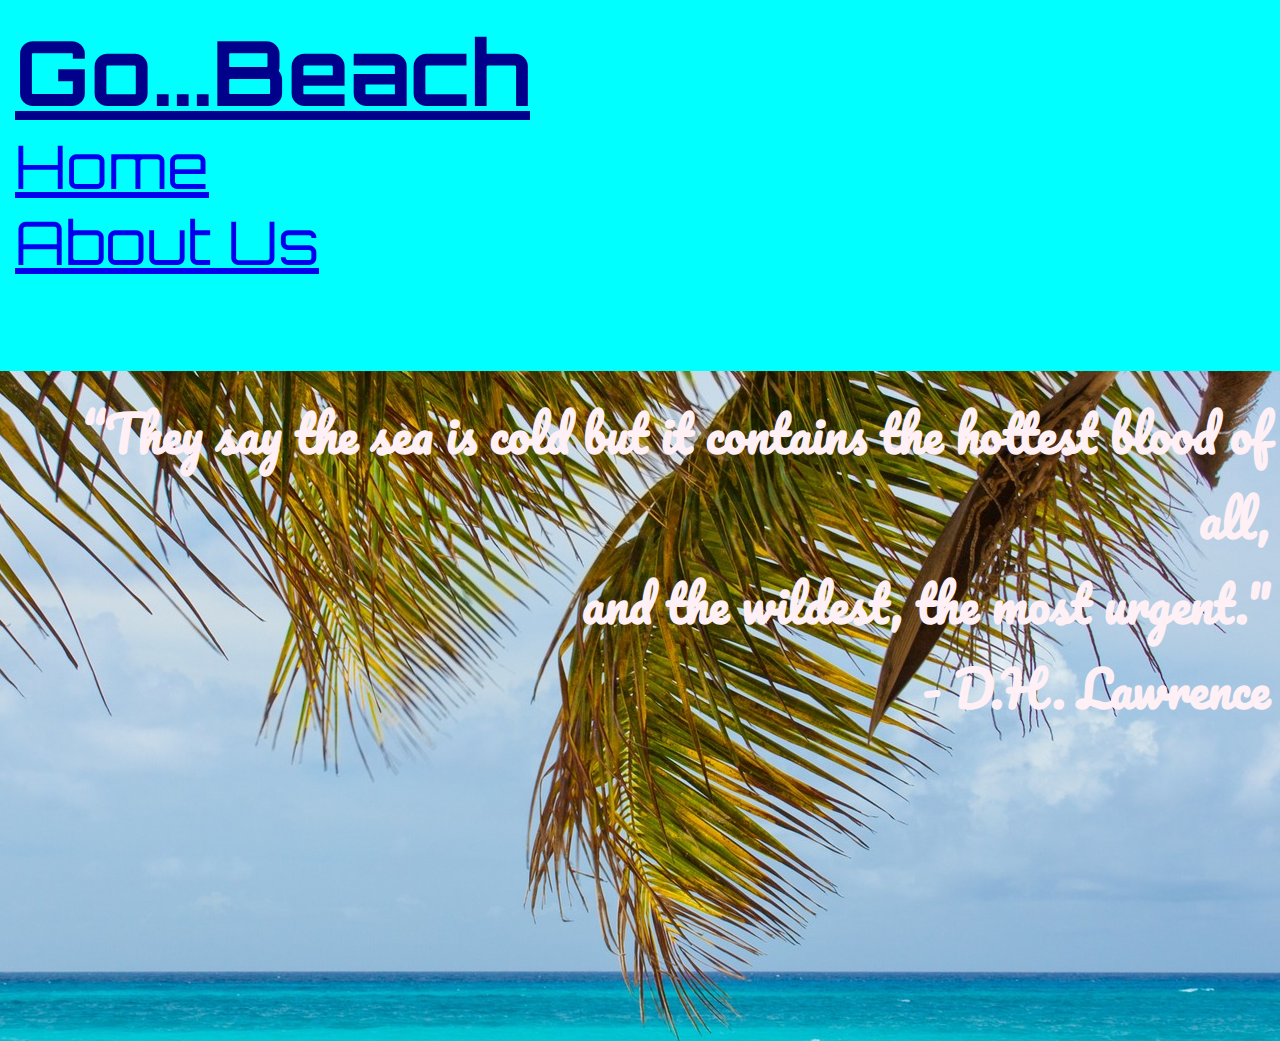
==== aboutus.html @ 8c05e609 "first commit" ====
<!DOCTYPE html>
<html lang="en-US">
<head>
    <meta charset="utf-8">
    <meta name="viewport" content="width=device-width, initial-scale=1.0">
    <title> Go Beach </title>
    <!--- various Google Fonts-->
    <link rel="stylesheet" href="css/style.css">
    <link href="https://fonts.googleapis.com/css?family=Orbitron" rel="stylesheet">
    <link href="https://fonts.googleapis.com/css?family=Merriweather|Orbitron" rel="stylesheet">
    <link href="https://fonts.googleapis.com/css?family=Pacifico" rel="stylesheet">
</head>

<body>

  <div id="container">  <!--- controlling div, ending by footer -->
       <nav>
           <h2> Go...Beach </h2>
           
            <ul><!--- update navigation for other page to link too-->
                <li><a href="index.html">Home</a></li>
                <li><a href="aboutus.html">About Us</a></li>
                <li><a href=""></a></li> <!--- use to add another page-->
            </ul>
          </nav>
      
      <header>
                               
          <h1> <p> “They say the sea is cold but it contains the hottest blood of all, </p>
              <p> and the wildest, the most urgent."  <!---<a href="http://explore.org/live-cams/player/hawaii-pipeline-cam"> </a> -->  </p>
        - D.H. Lawrence </h1>
        
    </header>
    
      
      <section id="aboutus-section-one">
             
          <article class="mutedpark">
              
         <!---controls # of box in window  --->
          <style> 
              
              
              </style>
          </article>
          
          <article class="flag">
              
          </article>
          
          <article class="water">
    
                   </article>
          <article class="fishheads">
          
          </article>
      </section>
      
      
      <section id="aboutus-section-two">
        
      </section>
      </div>
    
    <div id="container2"> <!--- create a 2nd id to change link page packgrounds?-->
---- css/style.css ----
/* Reset */
html, body, div, nav, header, section, article, footer, h1, h2, h3, p, img, ul, li {
    margin: 0;
    padding: 0;
}

#container { /* this controlls the total width of the page */
    max-width: 150vw; }
    

nav { /* this controlls the total width of the page */
    min-height: 200px;
    background-color: cyan;
    position: relative;
    color:   darkblue;
    font-size: 60px; 
    padding: 15px;
    font-family: 'Orbitron', sans-serif;
    text-decoration: underline;
}
    nav a:hover { /* this controls the nav hover over w/ mouse color*/
    background: #888;
    color: #000000;
}

nav a:visited {
    color: #003366;   
}
header {
    height:650px;  /* issue*/ 
    /* height: calc(100vh - 50px);*/ 
    color:  #fff0f5;
    font-size: 24px;
    text-align: right;
    padding-top: 20px;
    padding-right: 10px;
    font-family: 'Pacifico', cursive;
    background-color: #C0C0C0;
    background-position: center;
    background-image: url("/images2/beach-beautiful-blue-coast-40976.jpeg")
}
header a:visited {
    color: white;
}

header a:hover {
    background: #888;
    color: #000000;
}
/* class links didn't use 
.aboutus {
    background-image: url("../images/DSC00494.jpg") 
    
}

.contactus {
    background-image: url("../images/burger.jpg")
} */

       /* link didn't take 
        a: link {
background-image: url(https://www.earthcam.com/usa/newyork/highline/?cam=highline) }*/
    
    
    /* "a" went red" 
    a:visted {
background-image: url("https://www.earthcam.com/usa/newyork/highline/?cam=highline") }*/
    
       /*fonts wrong
{   font-family: 'Orbitron', sans-serif
    font-family: 'Merriweather', serif;
padding-top: 10px; }*/

/* not working 
.aboutus: {  
background-image: url("../images/PSX_20140215_001149.jpg")
} */

#section-one {
    display: flex;
   justify-content: space-between;

    }

#aboutus-section-one {
display: flex;
   justify-content: space-between;

}

/* --------THIS CONTROLS PHOTOS ON INDEX/HOME PAGE--------- */ 
.box {
   flex: 1; 
    background-image: url("../images2/beach-beverage-caribbean-cocktail-68672.jpeg");
    background-color: #FD7C6E;
    height: 400px;
    background-size: cover; /* controlled and resized image in box */
}

/* ----------------PHOTOS for ABOUTUS PAGE ------------ */
.flag {
    background-image: url("../images/flag.jpg")
    
}

.mutedpark {
    background-image: url("../images/mutedpark.jpg")
}
/* about-section-two not working 
#aboutus-section-two article: {
    background-image: url("../images/burger.jpg") */
}

.water {
    background-image: url("../images/water.jpg")
}
.fishheads {
    background-image: url("../images/fishheads.jpg")
}
/* ---------------- ABOVE PHOTOS for ABOUTUS PAGE ------------ */



 
#section-one article:first-child {
    background-image: url("../images2/beaches-shore-sea-sand-horizon-ocean-beach-waves-tropical-nature-wallpapers-hd-for-android-1366x768.jpg");
   
}

#article-2 {
    min-height: inherit; /* how to resize a picture */ 
    background-color: #ffff00; /* if want color square */
    background-image: url("../images2/waves.gif")
        
    
}
/* --------THIS CONTROLS PHOTOS ON ABOUT US PAGE--------- */ 
/*
#aboutus-section-one article: first-child {
    background-image: url("../images/DSC00536.jpg")
    display: flex; 
justify-content: space-between; }*/

/* -- might not correct 
#container2 {
    
}
#header2 {
    background-image: url("../images/DSC00494.jpg")
    color:  #778899;
    background-color: #986960;
    background-position: center
}  */

/*------THIS CONTROLS THE BLACK AND GREY LINE BELOW PHOTOS ---------*/
#section-two {
min-height: 20px;
    background-color: #000000;
}
footer {
    min-height: 20px;
    background-color: #778899; 
    text-align: center;
}
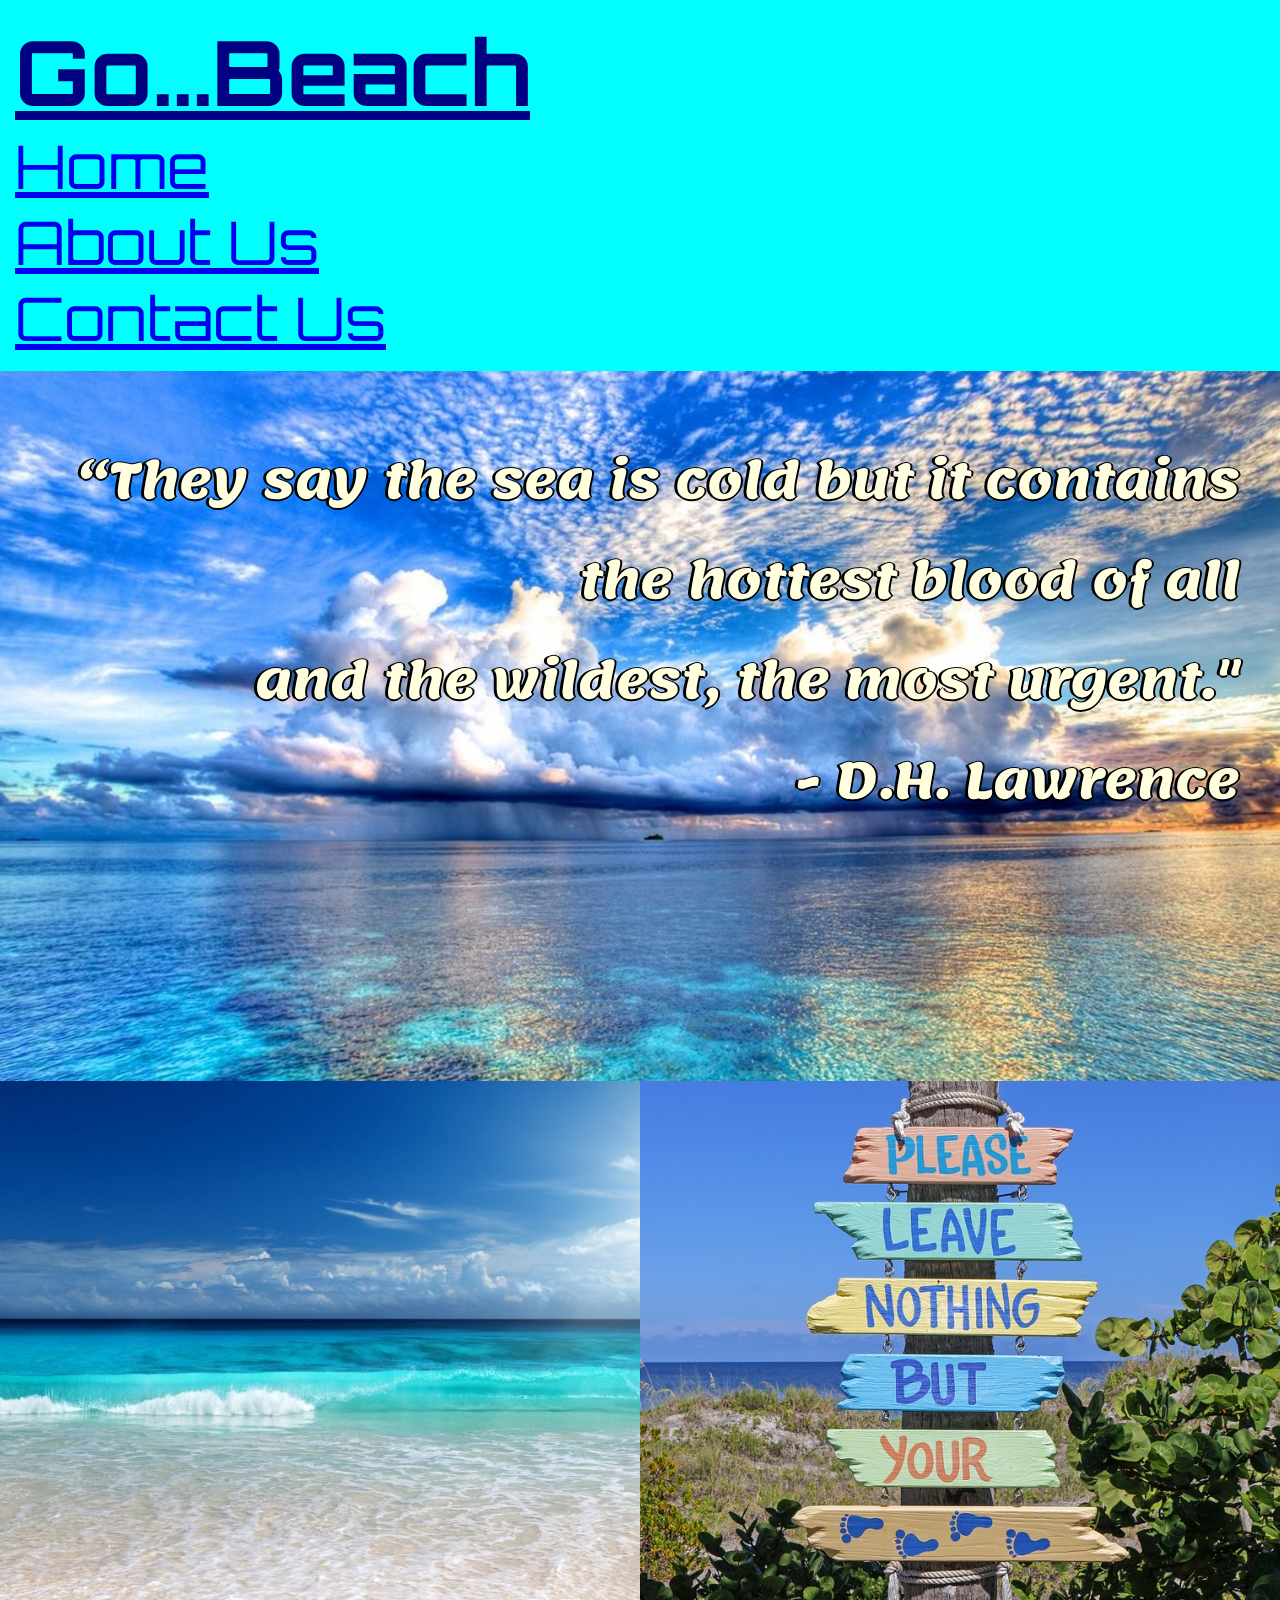
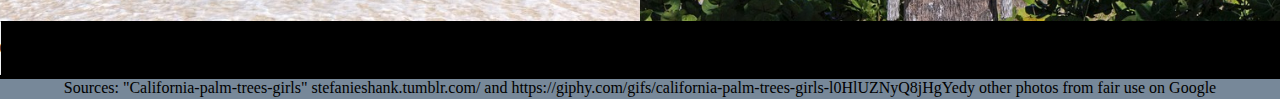
==== commit fb2012c8: "forty-six commit" ====
--- a/aboutus.html
+++ b/aboutus.html
@@ -7,60 +7,77 @@
     <!--- various Google Fonts-->
     <link rel="stylesheet" href="css/style.css">
     <link href="https://fonts.googleapis.com/css?family=Orbitron" rel="stylesheet">
-    <link href="https://fonts.googleapis.com/css?family=Merriweather|Orbitron" rel="stylesheet">
-    <link href="https://fonts.googleapis.com/css?family=Pacifico" rel="stylesheet">
+    <link href="https://fonts.googleapis.com/css?family=Lemonada" rel="stylesheet">
+
 </head>
 
 <body>
 
-  <div id="container">  <!--- controlling div, ending by footer -->
-       <nav>
-           <h2> Go...Beach </h2>
-           
-            <ul><!--- update navigation for other page to link too-->
+    <div id="container">
+        <!--- controlling div, ending by footer -->
+        <nav>
+            <h2> Go...Beach </h2>
+
+            <ul>
+                <!--- update navigation for other page to link too-->
                 <li><a href="index.html">Home</a></li>
                 <li><a href="aboutus.html">About Us</a></li>
-                <li><a href=""></a></li> <!--- use to add another page-->
+                <li>
+                    <a href="contactus.html">Contact Us</a>
+                </li>
+                   
+    
+                <!--- use to add another page-->
             </ul>
-          </nav>
-      
-      <header>
-                               
-          <h1> <p> “They say the sea is cold but it contains the hottest blood of all, </p>
-              <p> and the wildest, the most urgent."  <!---<a href="http://explore.org/live-cams/player/hawaii-pipeline-cam"> </a> -->  </p>
-        - D.H. Lawrence </h1>
-        
-    </header>
-    
-      
-      <section id="aboutus-section-one">
-             
-          <article class="mutedpark">
-              
-         <!---controls # of box in window  --->
-          <style> 
-              
-              
-              </style>
-          </article>
-          
-          <article class="flag">
-              
-          </article>
-          
-          <article class="water">
-    
-                   </article>
-          <article class="fishheads">
-          
-          </article>
-      </section>
-      
-      
-      <section id="aboutus-section-two">
-        
-      </section>
-      </div>
-    
-    <div id="container2"> <!--- create a 2nd id to change link page packgrounds?-->
-    +        </nav>
+
+        <header class="thatabout">
+
+
+
+            <h1>
+                <p> “They say the sea is cold but it contains the hottest blood of all</p>
+                <p> and the wildest, the most urgent."
+                    <!---<a href="http://explore.org/live-cams/player/hawaii-pipeline-cam"> </a> --></p>
+                - D.H. Lawrence </h1>
+
+        </header>
+
+        <section id="section-one">
+            <article class="box article-">
+
+            </article>
+            <article id="article-3" class="box">
+
+
+            </article>
+
+
+
+            <article class="poster">
+
+            </article>
+        </section>
+
+        <!-- 
+      <center> <img src="waves.gif" alt="wave" style="width:199%;"> </center> </-->
+
+        <section id="section-two">
+
+            <audio src="Crisp_Ocean_Waves-Mike_Koenig-1486046376.mp3" controls alt="Ocean Sounds" </audio>
+
+
+        </section>
+    </div>
+
+    <div id="container2">
+        <!--- create a 2nd id to change link page packgrounds?-->
+
+    </div>
+    <footer>
+        <P> Sources: "California-palm-trees-girls" stefanieshank.tumblr.com/ and https://giphy.com/gifs/california-palm-trees-girls-l0HlUZNyQ8jHgYedy other photos from fair use on Google </P>
+
+    </footer>
+
+</body>
+</html>--- a/css/style.css
+++ b/css/style.css
@@ -1,164 +1,144 @@
 /* Reset */
-html, body, div, nav, header, section, article, footer, h1, h2, h3, p, img, ul, li {
+
+html,
+body,
+div,
+nav,
+header,
+section,
+article,
+footer,
+h1,
+h2,
+h3,
+p,
+img,
+ul,
+li {
     margin: 0;
     padding: 0;
 }
 
-#container { /* this controlls the total width of the page */
-    max-width: 150vw; }
-    
+#container {
+    /* this controlls the total width of the page */
+    max-width: 150vw;
+}
 
-nav { /* this controlls the total width of the page */
+nav {
+    /* this controlls the total width of the page */
     min-height: 200px;
-    background-color: cyan;
+    background-color: #00ffff;
     position: relative;
-    color:   darkblue;
-    font-size: 60px; 
+    color: #000080;
+    font-size: 60px;
     padding: 15px;
     font-family: 'Orbitron', sans-serif;
     text-decoration: underline;
 }
-    nav a:hover { /* this controls the nav hover over w/ mouse color*/
+
+nav a:hover {
+    /* this controls the nav hover over w/ mouse color*/
     background: #888;
     color: #000000;
 }
 
 nav a:visited {
-    color: #003366;   
+    color: #003366;
 }
+
 header {
-    height:650px;  /* issue*/ 
-    /* height: calc(100vh - 50px);*/ 
-    color:  #fff0f5;
-    font-size: 24px;
+    height: 650px;
+    /* issue*/
+    /* height: calc(100vh - 50px);*/
+    color: #ffffe0;
+    font-size: 25px;
     text-align: right;
-    padding-top: 20px;
-    padding-right: 10px;
+    text-shadow: -3px 0 #000000, 0 2px #000000, 2px 0 #000000, 0 -1px #000000;
+    padding-top: 60px;
+    padding-right: 40px;
     font-family: 'Pacifico', cursive;
+    font-family: 'Lemonada', cursive;
     background-color: #C0C0C0;
     background-position: center;
-    background-image: url("/images2/beach-beautiful-blue-coast-40976.jpeg")
+    background-image: url("../images2/beach-beautiful-blue-coast-40976.jpeg")
 }
+
 header a:visited {
-    color: white;
+    color: #ffffff;
 }
+
+.thatabout {
+    background-image: url("../images2/landscapes-landscape-maldives-cloud-beauty-beach-ocean-sky-nature-photo-1366x768.jpg")
+}
+
+
+/*-----> do not need
+.newyork {
+    background-image: url("../images2/New_York_NYC.jpg")
+}--->*/
 
 header a:hover {
     background: #888;
     color: #000000;
 }
-/* class links didn't use 
-.aboutus {
-    background-image: url("../images/DSC00494.jpg") 
-    
-}
-
-.contactus {
-    background-image: url("../images/burger.jpg")
-} */
-
-       /* link didn't take 
-        a: link {
-background-image: url(https://www.earthcam.com/usa/newyork/highline/?cam=highline) }*/
-    
-    
-    /* "a" went red" 
-    a:visted {
-background-image: url("https://www.earthcam.com/usa/newyork/highline/?cam=highline") }*/
-    
-       /*fonts wrong
-{   font-family: 'Orbitron', sans-serif
-    font-family: 'Merriweather', serif;
-padding-top: 10px; }*/
-
-/* not working 
-.aboutus: {  
-background-image: url("../images/PSX_20140215_001149.jpg")
-} */
 
 #section-one {
     display: flex;
-   justify-content: space-between;
-
-    }
+    justify-content: space-between;
+}
 
 #aboutus-section-one {
-display: flex;
-   justify-content: space-between;
-
+    display: flex;
+    justify-content: space-between;
 }
 
-/* --------THIS CONTROLS PHOTOS ON INDEX/HOME PAGE--------- */ 
+
+/* --------THIS CONTROLS PHOTOS ON INDEX/HOME PAGE--------- */
+
 .box {
-   flex: 1; 
+    flex: 1;
     background-image: url("../images2/beach-beverage-caribbean-cocktail-68672.jpeg");
-    background-color: #FD7C6E;
+    font-size: 30px;
+    text-align: left;
+    color: #f88379;
+    /*color:#00ffff */
+    text-shadow: -1px 0 #000000, 0 2px #000000, 3px 0 #000000, 0 -1px #000000;
+    padding-top: 140px;
+    padding-left: 30px;
+    padding-right: 300px;
+    font-family: 'Artifika', serif;
+    background-position: center;
     height: 400px;
-    background-size: cover; /* controlled and resized image in box */
+    background-size: cover;
+    /* controlled and resized image in box */
 }
 
-/* ----------------PHOTOS for ABOUTUS PAGE ------------ */
-.flag {
-    background-image: url("../images/flag.jpg")
-    
-}
-
-.mutedpark {
-    background-image: url("../images/mutedpark.jpg")
-}
-/* about-section-two not working 
-#aboutus-section-two article: {
-    background-image: url("../images/burger.jpg") */
-}
-
-.water {
-    background-image: url("../images/water.jpg")
-}
-.fishheads {
-    background-image: url("../images/fishheads.jpg")
-}
-/* ---------------- ABOVE PHOTOS for ABOUTUS PAGE ------------ */
-
-
-
- 
 #section-one article:first-child {
-    background-image: url("../images2/beaches-shore-sea-sand-horizon-ocean-beach-waves-tropical-nature-wallpapers-hd-for-android-1366x768.jpg");
-   
+    background-image: url("../images2/beaches-shore-sea-sand-horizon.jpg");
 }
 
 #article-2 {
-    min-height: inherit; /* how to resize a picture */ 
-    background-color: #ffff00; /* if want color square */
+    min-height: inherit;
+    /* how to resize a picture */
+    background-color: #ffff00;
+    /* if want color square */
     background-image: url("../images2/waves.gif")
-        
-    
 }
-/* --------THIS CONTROLS PHOTOS ON ABOUT US PAGE--------- */ 
-/*
-#aboutus-section-one article: first-child {
-    background-image: url("../images/DSC00536.jpg")
-    display: flex; 
-justify-content: space-between; }*/
 
-/* -- might not correct 
-#container2 {
-    
+#article-3 {
+    background-image: url("../images2/poster-1568247_960_720.jpg")
 }
-#header2 {
-    background-image: url("../images/DSC00494.jpg")
-    color:  #778899;
-    background-color: #986960;
-    background-position: center
-}  */
+
 
 /*------THIS CONTROLS THE BLACK AND GREY LINE BELOW PHOTOS ---------*/
+
 #section-two {
-min-height: 20px;
+    min-height: 20px;
     background-color: #000000;
 }
+
 footer {
     min-height: 20px;
-    background-color: #778899; 
+    background-color: #778899;
     text-align: center;
-}+}
